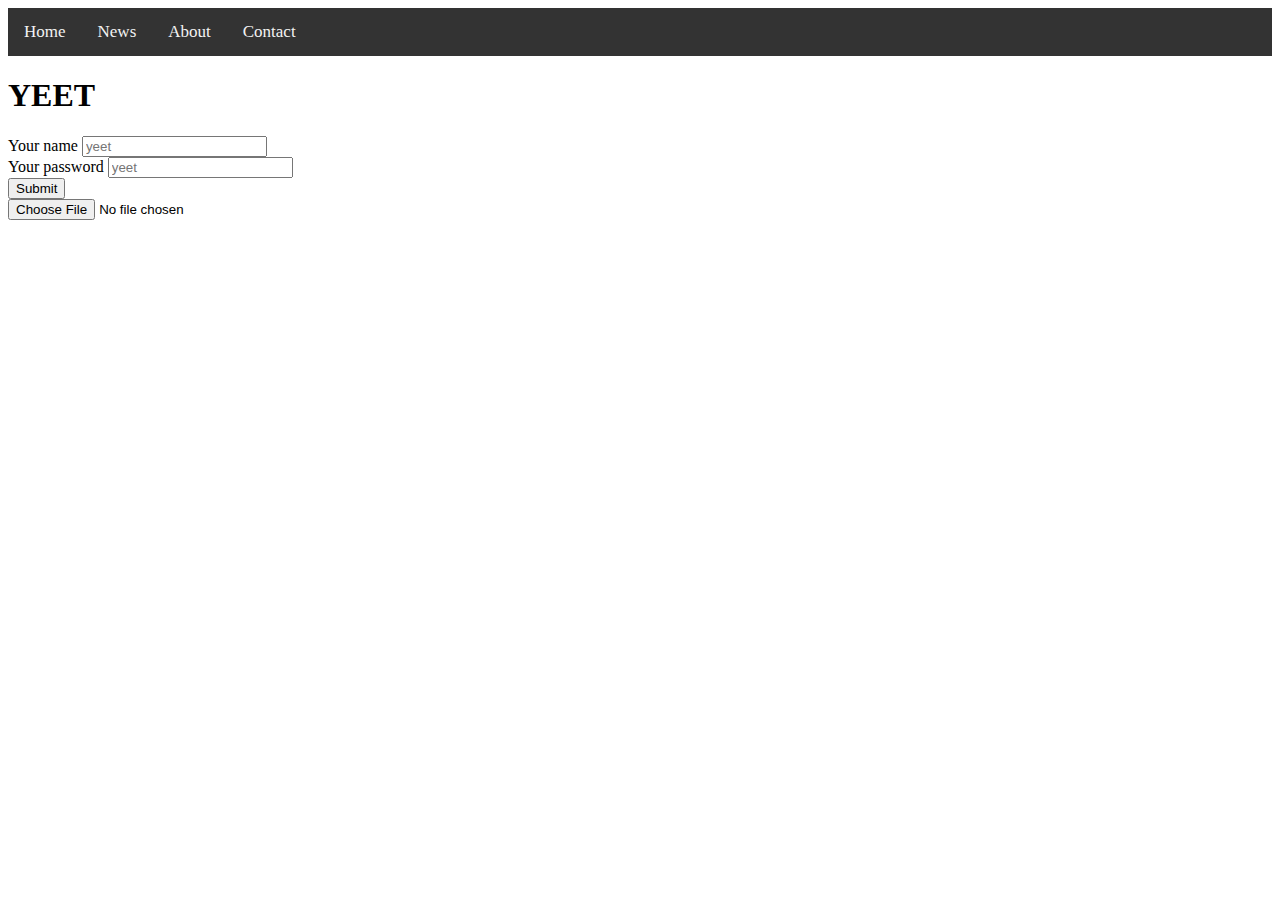
==== Assignment 1.html @ f91224eb "Initial commit" ====
<!doctype html>
<html>
<head>
<meta charset="utf-8">

	<title>My Web Page</title>

	<link href="css.css" rel="stylesheet" type="text/css">
</head>

<body>
	<div class="navbar">
	  	<a href="#home">Home</a>
	  	<a href="#news">News</a>
		<a href="#about">About</a>
		<a href="#contact">Contact</a>
	</div>
	<h1>YEET</h1>
		
	<form action="mailto:email@email.com" enctype="text">
		<label for="">Your name</label>
		<input type="text" placeholder="yeet">
		<br>
		<label for="">Your password</label>
		<input type="password" placeholder="yeet">
		<br>
		<label for=""></label>
		<input type="submit">
		<br>
		<label for=""></label>
		<input type="file">
	</form>
	
</body>
</html>
---- css.css ----
@charset "utf-8";
/* Add a black background color to the top navigation */
.navbar {
  	background-color: #333;
  	overflow: hidden;
	text-align: center;
}

/* Style the links inside the navigation bar */
.navbar a {
	float: left;
	color: #f2f2f2;
	text-align: center;
	padding: 14px 16px;
	text-decoration: none;
	font-size: 17px;
}

/* Change the color of links on hover */
.navbar a:hover {
	background-color: #ddd;
  	color: grey;
}

/* Add a color to the active/current link */
.navbar a.active {
	background-color: #4CAF50;
  	color: white;
}
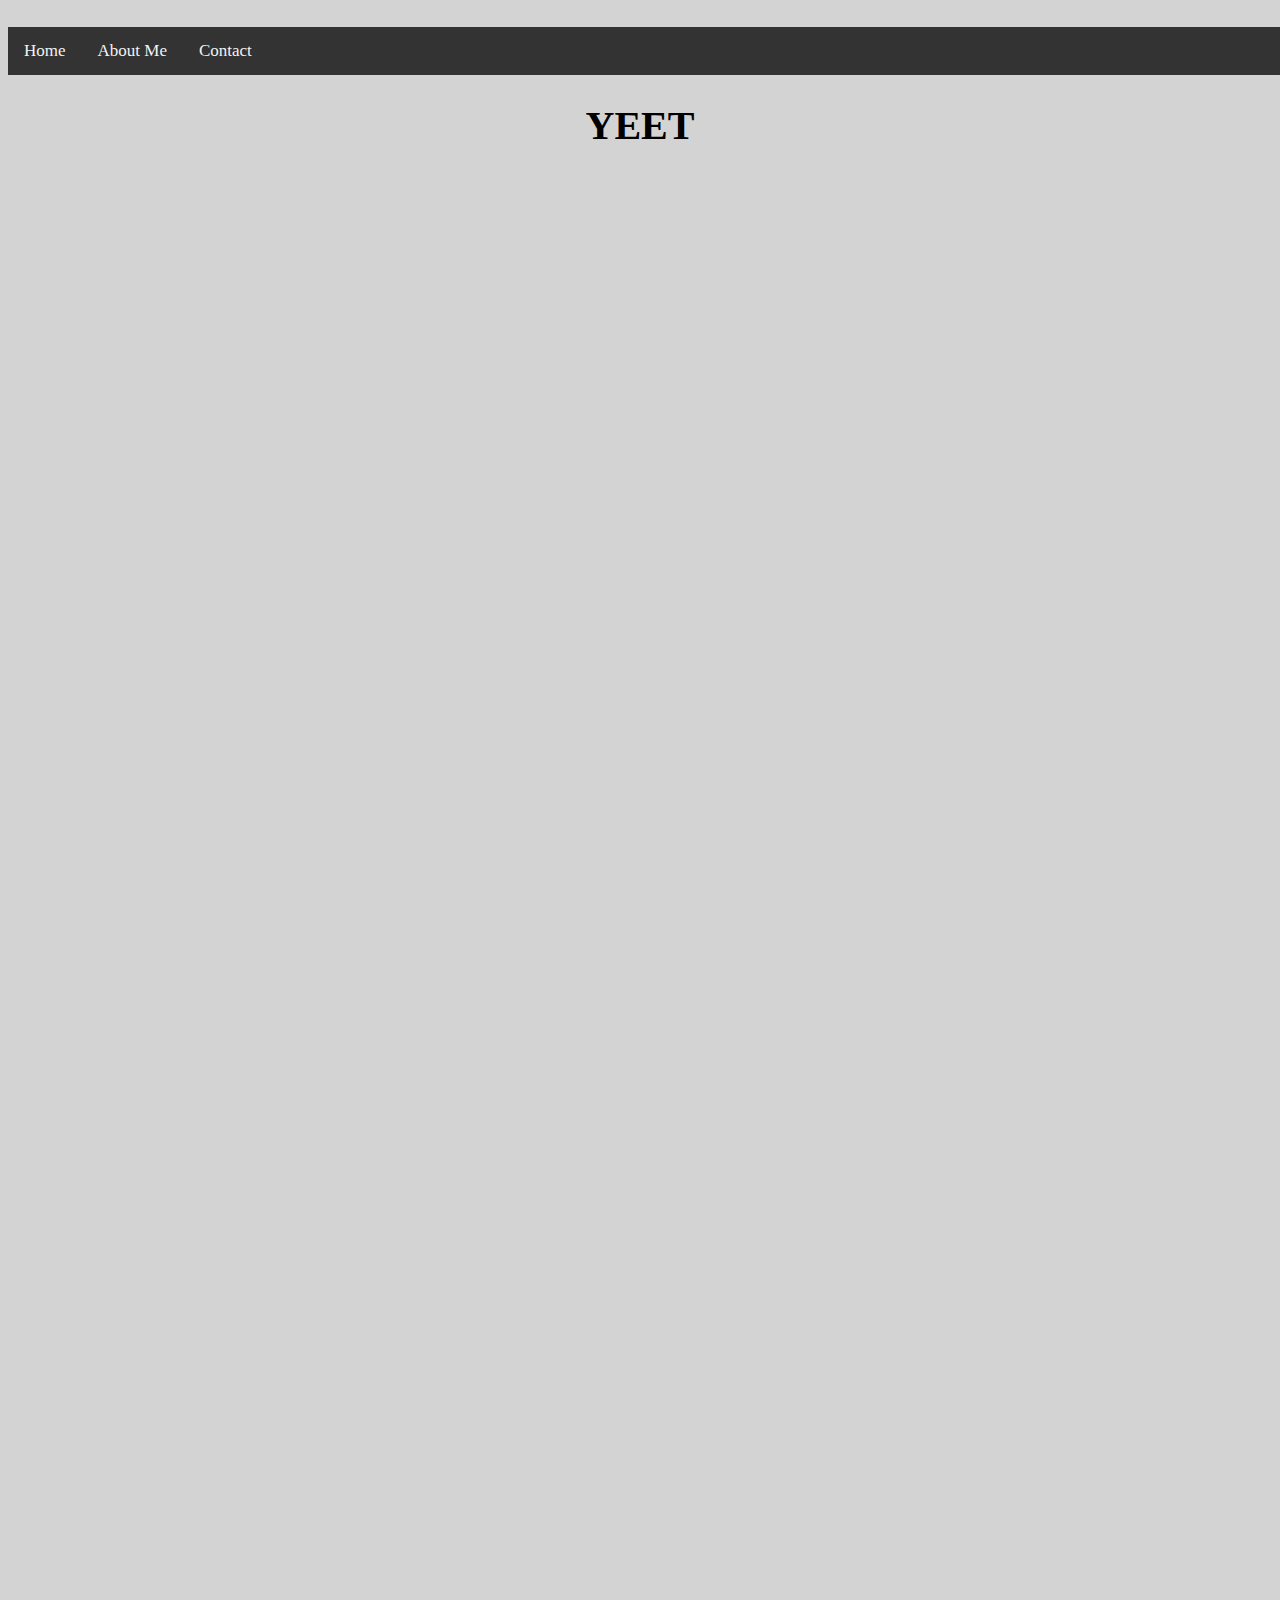
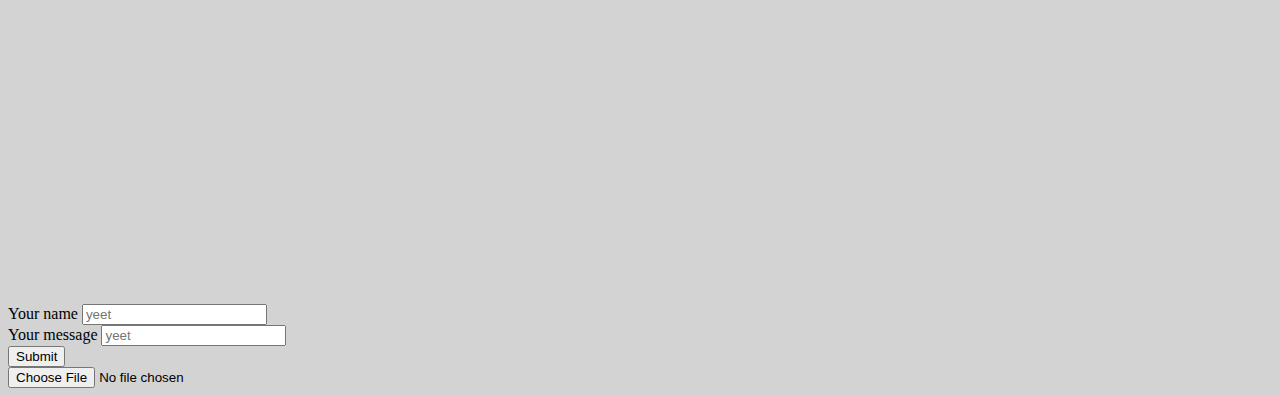
==== commit 3577051a: "Continued development" ====
--- a/Assignment 1.html
+++ b/Assignment 1.html
@@ -7,29 +7,34 @@
 
 	<link href="css.css" rel="stylesheet" type="text/css">
 </head>
+	
 
-<body>
+	
+<body class="bodytext">
 	<div class="navbar">
-	  	<a href="#home">Home</a>
-	  	<a href="#news">News</a>
-		<a href="#about">About</a>
+		<a href="#home">Home</a>
+		<a href="#about">About Me</a>
 		<a href="#contact">Contact</a>
 	</div>
-	<h1>YEET</h1>
-		
-	<form action="mailto:email@email.com" enctype="text">
-		<label for="">Your name</label>
-		<input type="text" placeholder="yeet">
-		<br>
-		<label for="">Your password</label>
-		<input type="password" placeholder="yeet">
-		<br>
-		<label for=""></label>
-		<input type="submit">
-		<br>
-		<label for=""></label>
-		<input type="file">
-	</form>
+	<h1 class="heading">YEET</h1>
+<br><br><br><br><br><br><br><br><br><br><br><br><br><br><br><br><br><br><br><br><br><br><br><br><br><br><br><br><br><br><br><br><br><br><br><br><br><br><br><br><br><br><br><br><br><br><br><br><br><br><br><br><br><br><br><br><br><br><br><br><br><br><br><br><br><br><br><br><br><br><br><br><br><br><br><br><br><br><br><br><br><br><br><br><br><br><br><br><br><br><br><br><br><br><br><br>
+	
+	<div>
+		<form action="mailto:email@email.com" enctype="text">
+			<label for="">Your name</label>
+			<input type="text" placeholder="yeet">
+			<br>
+			<label for="">Your message</label>
+			<input type="text" placeholder="yeet">
+			<br>
+			<label for=""></label>
+			<input type="submit">
+			<br>
+			<label for=""></label>
+			<input type="file">
+		</form>
+	</div>
+	
 	
 </body>
 </html>
--- a/css.css
+++ b/css.css
@@ -1,12 +1,13 @@
 @charset "utf-8";
-/* Add a black background color to the top navigation */
+
+
 .navbar {
   	background-color: #333;
   	overflow: hidden;
-	text-align: center;
+	position: fixed;
+	width: 100%;
 }
 
-/* Style the links inside the navigation bar */
 .navbar a {
 	float: left;
 	color: #f2f2f2;
@@ -16,14 +17,22 @@
 	font-size: 17px;
 }
 
-/* Change the color of links on hover */
 .navbar a:hover {
 	background-color: #ddd;
   	color: grey;
 }
 
-/* Add a color to the active/current link */
 .navbar a.active {
 	background-color: #4CAF50;
   	color: white;
+}
+
+.heading{
+	text-align: center;
+	padding-top: 75px;
+	font-size: 40px;
+}
+
+.bodytext {
+	background-color: lightgray;
 }